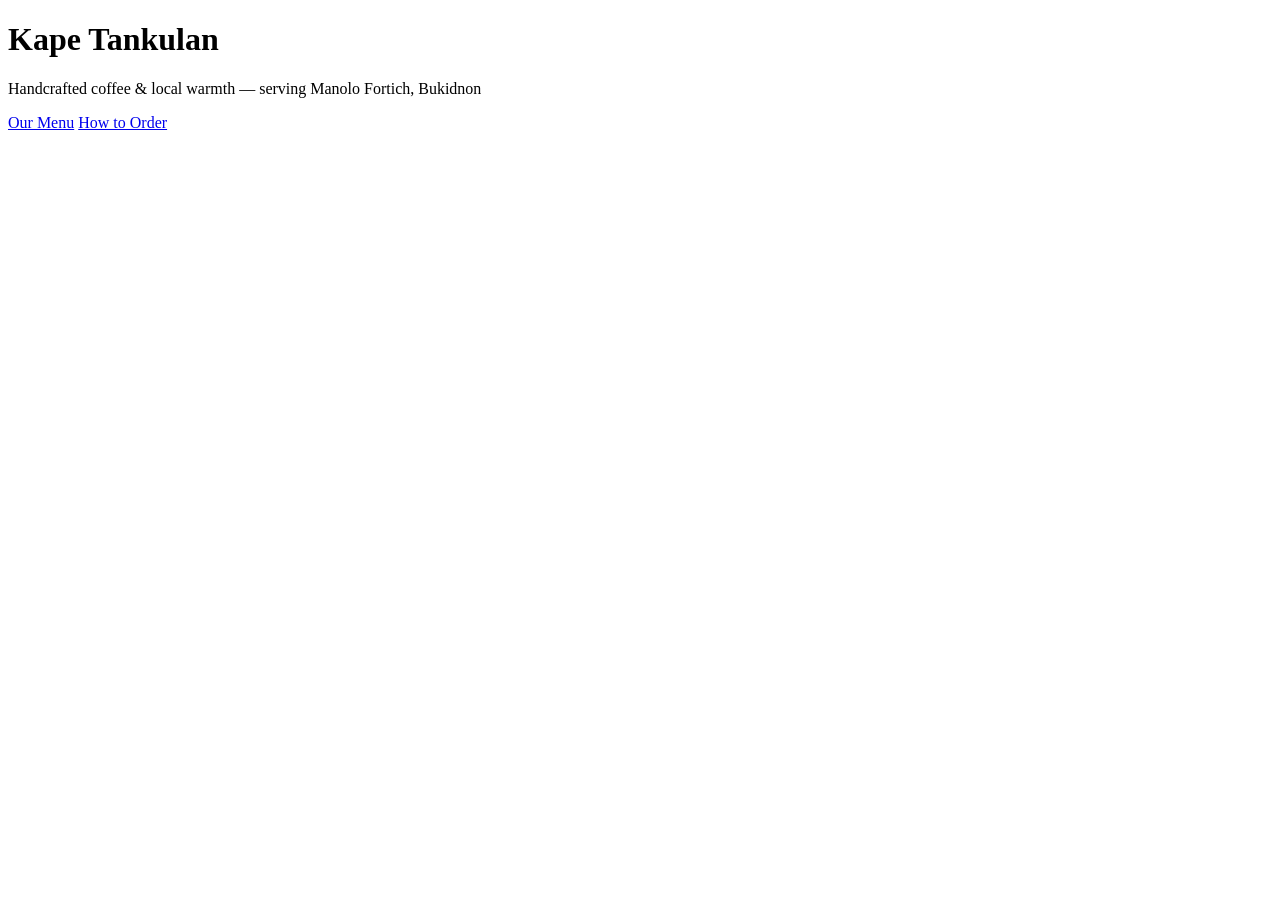
==== index.html @ 610d3ab8 "Project cafe set-up" ====
<!DOCTYPE html>
<html lang="en">
<head>
    <meta charset="UTF-8">
    <meta name="viewport" content="width=device-width, initial-scale=1.0">
    <title>Kape Tankulan | Manolo Fortich, Bukidnon</title>
    <link rel="stylesheet" href="css/styles.css">
</head>
<body>
    <header class="hero">
        <div class="hero-content">
            <h1 class="cafe-name">Kape Tankulan</h1>
            <p class="tagline">Handcrafted coffee & local warmth — serving Manolo Fortich, Bukidnon</p>
            <nav class="main-nav">
                <a href="pages/menu.html" class="btn">Our Menu</a>
                <a href="pages/order.html" class="btn">How to Order</a>
            </nav>
        </div>
    </header>
</body>
</html>
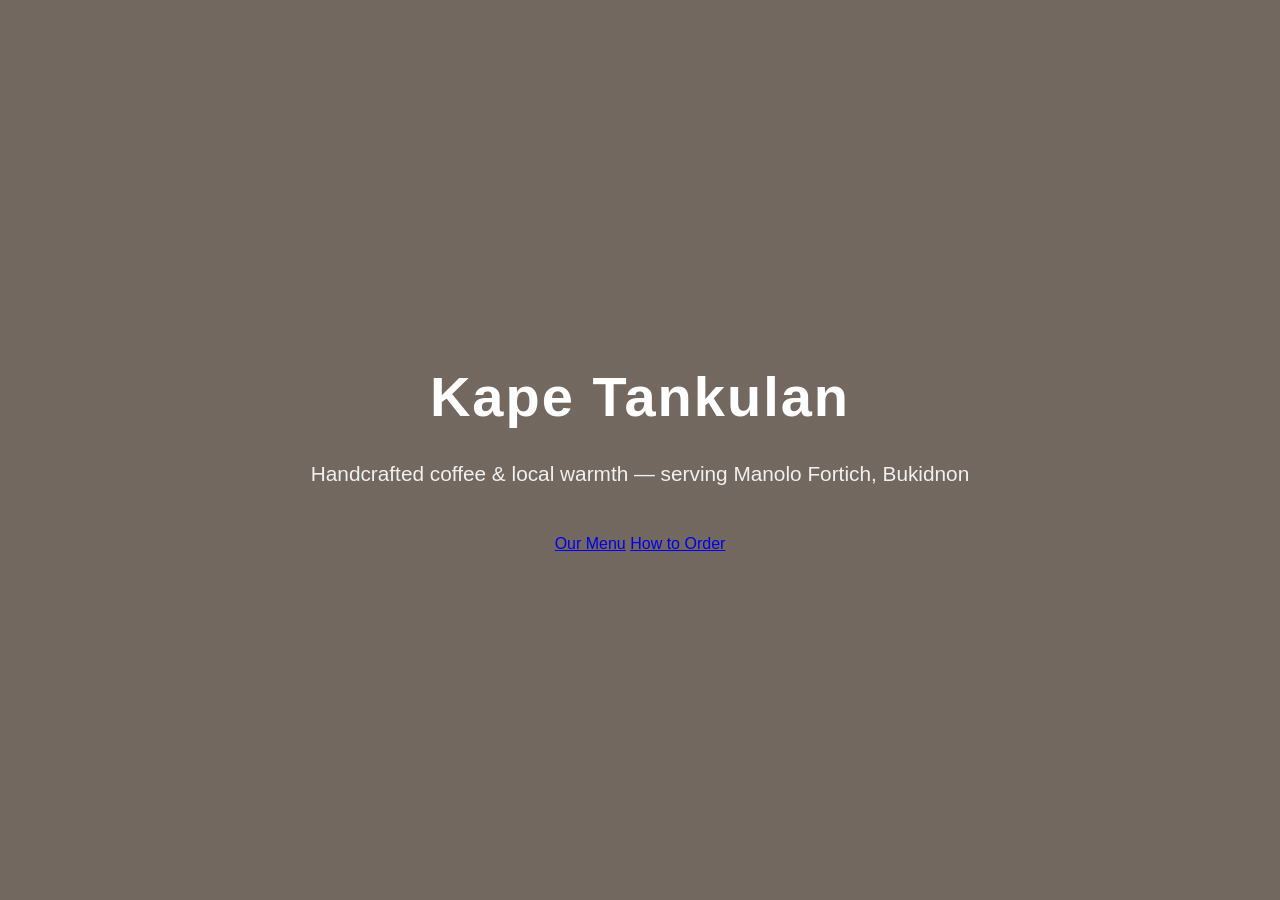
==== commit d32b8621: "Update stylesheet and navigation links in index.html" ====
--- a/index.html
+++ b/index.html
@@ -2,9 +2,9 @@
 <html lang="en">
 <head>
     <meta charset="UTF-8">
-    <meta name="viewport" content="width=device-width, initial-scale=1.0">
+    <meta name="viewport" content="width=device-width, initial-scale=3.0">
     <title>Kape Tankulan | Manolo Fortich, Bukidnon</title>
-    <link rel="stylesheet" href="css/styles.css">
+    <link rel="stylesheet" href="styles.css">
 </head>
 <body>
     <header class="hero">
@@ -12,8 +12,8 @@
             <h1 class="cafe-name">Kape Tankulan</h1>
             <p class="tagline">Handcrafted coffee & local warmth — serving Manolo Fortich, Bukidnon</p>
             <nav class="main-nav">
-                <a href="pages/menu.html" class="btn">Our Menu</a>
-                <a href="pages/order.html" class="btn">How to Order</a>
+                <a href="../Pages/menu.html">Our Menu</a>
+                <a href="../Pages/order.html">How to Order</a>
             </nav>
         </div>
     </header>
--- a/styles.css
+++ b/styles.css
@@ -0,0 +1,206 @@
+* {
+    margin: 0;
+    padding: 0;
+    box-sizing: border-box;
+    font-family: 'Segoe UI', Tahoma, Geneva, Verdana, sans-serif;
+}
+
+body {
+    line-height: 1.6;
+    color: #3A2D23;
+    background-color: #F8F4EF;
+}
+
+/* Home Page Hero */
+.hero {
+    min-height: 100vh;
+    display: flex;
+    align-items: center;
+    justify-content: center;
+    text-align: center;
+    background: linear-gradient(rgba(58, 45, 35, 0.7), rgba(58, 45, 35, 0.7)),
+                url('https://images.unsplash.com/photo-1495474472287-4d71bcdd2085?w=1200&h=800&fit=crop') center/cover no-repeat;
+    color: #fff;
+    padding: 2rem;
+}
+
+.hero-content {
+    max-width: 700px;
+}
+
+.cafe-name {
+    font-size: 3.5rem;
+    margin-bottom: 1rem;
+    letter-spacing: 2px;
+}
+
+.tagline {
+    font-size: 1.3rem;
+    margin-bottom: 2.5rem;
+    opacity: 0.9;
+}
+
+/* Buttons */
+.btn {
+    display: inline-block;
+    padding: 0.9rem 2rem;
+    margin: 0.5rem;
+    background: #8B5A2B;
+    color: #fff;
+    text-decoration: none;
+    border-radius: 8px;
+    font-weight: 500;
+    transition: background 0.3s ease;
+}
+
+.btn:hover {
+    background: #6F4722;
+}
+
+/* Header for Inner Pages */
+header {
+    background: #5D4037;
+    color: #fff;
+    padding: 1.5rem 2rem;
+}
+
+.back-link {
+    color: #E0C9B1;
+    text-decoration: none;
+    display: inline-block;
+    margin-bottom: 0.5rem;
+}
+
+.back-link:hover {
+    color: #fff;
+}
+
+header h1 {
+    margin-top: 0.5rem;
+    font-size: 2rem;
+}
+
+/* Menu Page */
+.menu-container {
+    max-width: 800px;
+    margin: 2rem auto;
+    padding: 0 2rem;
+}
+
+.menu-category {
+    margin-bottom: 3rem;
+}
+
+.menu-category h2 {
+    color: #5D4037;
+    border-bottom: 2px solid #D7B99F;
+    padding-bottom: 0.5rem;
+    margin-bottom: 1rem;
+}
+
+.menu-img {
+    width: 100%;
+    height: 250px;
+    object-fit: cover;
+    border-radius: 10px;
+    margin-bottom: 1.5rem;
+}
+
+.menu-items {
+    list-style: none;
+}
+
+.menu-items li {
+    padding: 1rem;
+    margin-bottom: 0.8rem;
+    background: #fff;
+    border-radius: 8px;
+    display: flex;
+    flex-direction: column;
+    gap: 0.3rem;
+}
+
+.best-seller {
+    border: 2px solid #D4A574;
+    background: #FFF9F0;
+}
+
+.item-name {
+    font-weight: 600;
+    font-size: 1.1rem;
+}
+
+.item-price {
+    color: #8B5A2B;
+    font-weight: bold;
+    align-self: flex-start;
+}
+
+/* Order Page */
+.order-container {
+    max-width: 700px;
+    margin: 2rem auto;
+    padding: 0 2rem;
+}
+
+.order-steps {
+    list-style: none;
+    counter-reset: step;
+    margin-bottom: 2.5rem;
+}
+
+.order-steps li {
+    counter-increment: step;
+    background: #fff;
+    padding: 1.5rem;
+    margin-bottom: 1rem;
+    border-radius: 10px;
+    position: relative;
+    padding-left: 4rem;
+}
+
+.order-steps li::before {
+    content: counter(step);
+    position: absolute;
+    left: 1.2rem;
+    top: 50%;
+    transform: translateY(-50%);
+    width: 2.2rem;
+    height: 2.2rem;
+    background: #8B5A2B;
+    color: #fff;
+    border-radius: 50%;
+    display: flex;
+    align-items: center;
+    justify-content: center;
+    font-weight: bold;
+}
+
+.order-steps h3 {
+    margin-bottom: 0.3rem;
+    color: #5D4037;
+}
+
+.info-box, .map-link {
+    background: #fff;
+    padding: 1.5rem;
+    border-radius: 10px;
+    margin-bottom: 1.5rem;
+}
+
+.info-box h3, .map-link h3 {
+    margin-bottom: 0.8rem;
+    color: #5D4037;
+}
+
+/* Responsive */
+@media (max-width: 600px) {
+    .cafe-name {
+        font-size: 2.2rem;
+    }
+    .btn {
+        display: block;
+        margin: 0.8rem auto;
+        max-width: 250px;
+    }
+}
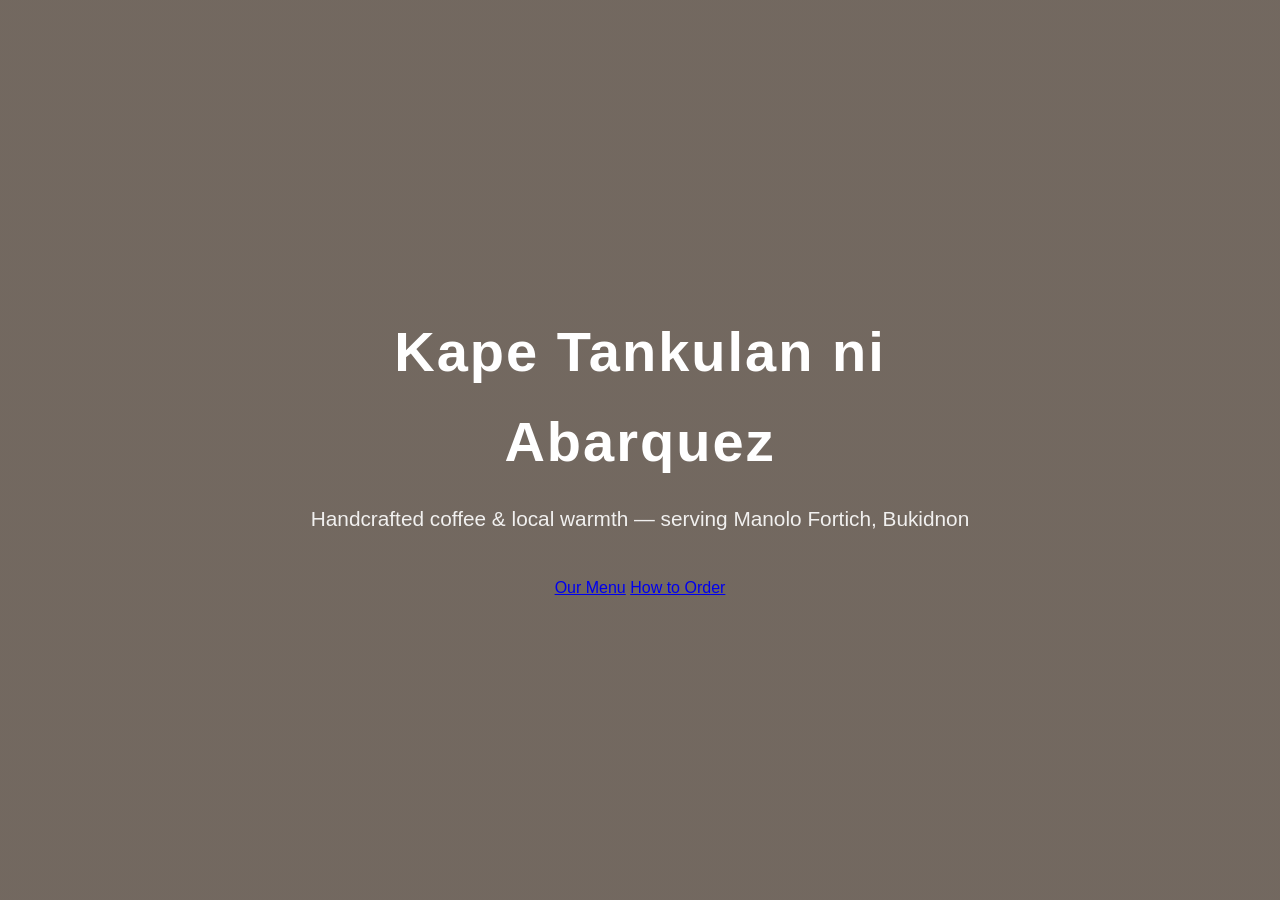
==== commit dcbf6abf: "Update index.html" ====
--- a/index.html
+++ b/index.html
@@ -9,7 +9,8 @@
 <body>
     <header class="hero">
         <div class="hero-content">
-            <h1 class="cafe-name">Kape Tankulan</h1>
+            <h1 class="cafe-name">Kape Tankulan ni Abarquez
+            </h1>
             <p class="tagline">Handcrafted coffee & local warmth — serving Manolo Fortich, Bukidnon</p>
             <nav class="main-nav">
                 <a href="../Pages/menu.html">Our Menu</a>
@@ -17,5 +18,6 @@
             </nav>
         </div>
     </header>
+    
 </body>
 </html>
